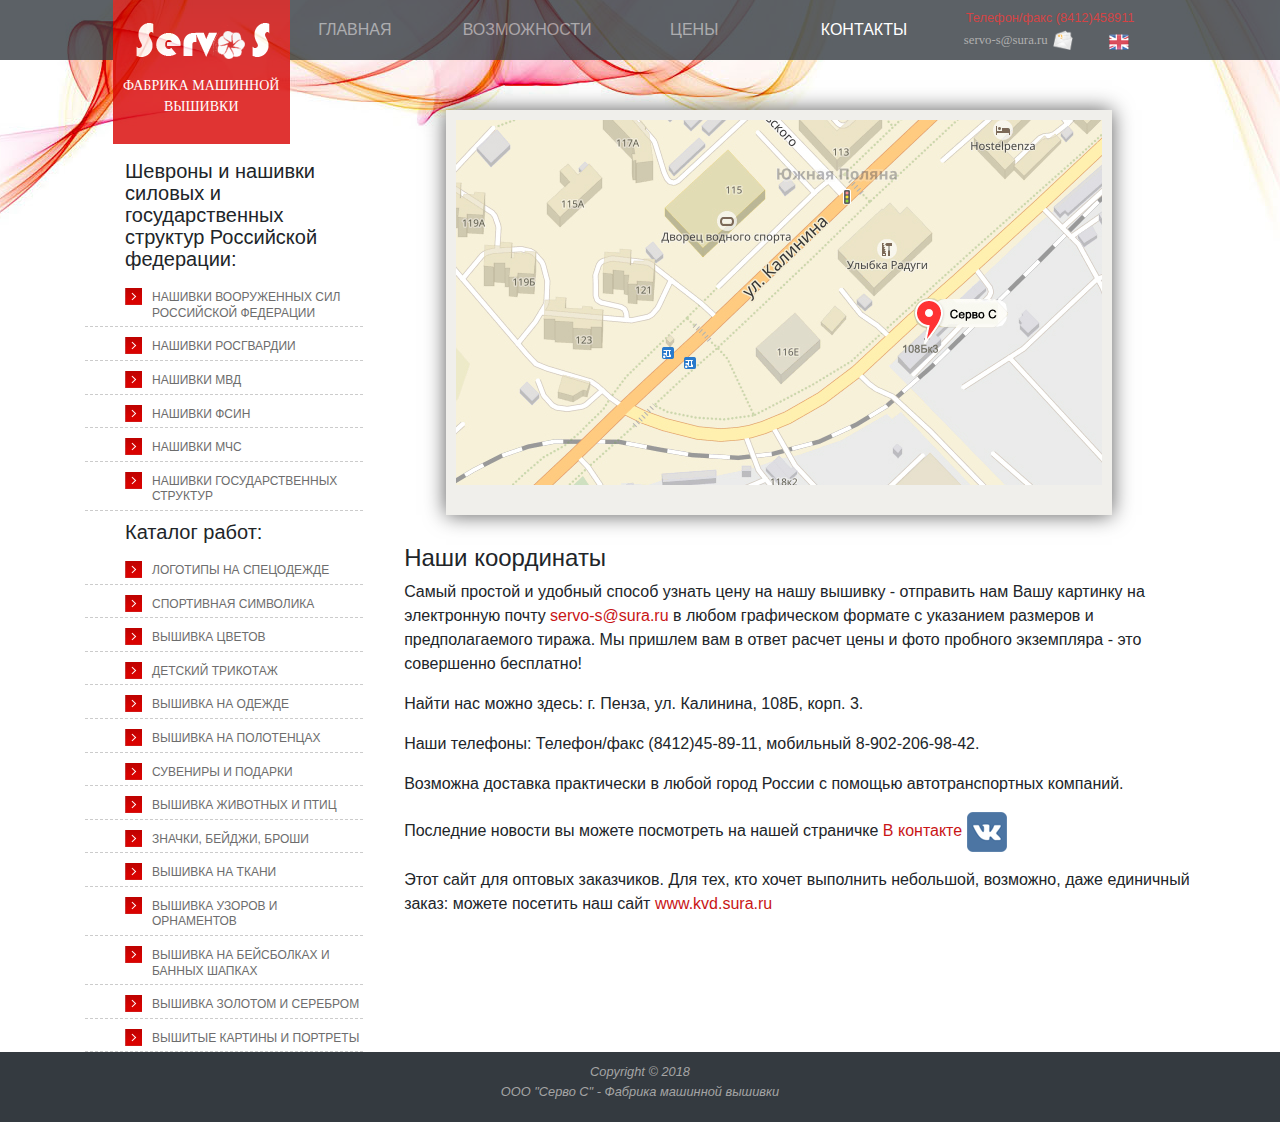
==== contacts.html @ a5593c5c "ServoEmbFirstCommit" ====
<!doctype html>
<html lang="en">
<head>
  <!-- Required meta tags -->
  <meta charset="utf-8">
  <meta name="viewport" content="width=device-width, initial-scale=1, shrink-to-fit=no">
  <title>Фабрика машинной вышивки</title>
  <link rel="shortcut icon" href="images/favicon.png" type="image/x-icon"/>
  <!-- Bootstrap CSS -->
  <link rel="stylesheet" href="css/bootstrap.css">
  <link rel="stylesheet" href="css/style.css">
</head>
<body>

    <nav class="navbar navbar-expand-lg navbar-dark bg-dark bg-opasity top-nav">
      <div class="container">
        <div class="col-2 logo-wd">
          <a href="index.html" class="logo-md"><img alt="" src="images/logo-md.png"></a>
          <div class="main-logo">
          <a href="index.html"><div class="logo"><img alt="" src="images/logo.png"><div class="logo_text">Фабрика машинной вышивки</div></div></a>
          </div>
        </div>
        <button class="navbar-toggler" type="button" data-toggle="collapse" data-target="#navbarSupportedContent" aria-controls="navbarSupportedContent" aria-expanded="false" aria-label="Toggle navigation">
          <span class="navbar-toggler-icon"></span>
        </button>

      <div class="collapse navbar-collapse" id="navbarSupportedContent">
        <ul class="navbar-nav col-9">
          <li class="nav-item col-3">
            <a class="nav-link" href="index.html">Главная</a>
          </li>
          <li class="nav-item col-3">
            <a class="nav-link" href="summary.html">Возможности</a>
          </li>
          <li class="nav-item col-3">
            <a class="nav-link" href="prices.html">Цены</a>
          </li>
          <li class="nav-item active col-3">
            <a class="nav-link" href="contacts.html">Контакты</a>
          </li>
        </ul>
        <div class="contacts">
          <div class="number_text">Телефон/факс (8412)458911</div>
          <div class="mail_adress"><a href="mailto:servo-s@sura.ru">servo-s@sura.ru</a><img alt="" class="mail_pic" src="images/mail.png"><a href="englishversion.html" data-toggle="tooltip" title="English version"><img alt="" class="eng-vers" src="images/flag.png"></a></div>
        </div>
      </div>


    </div>
    </nav>

  <div class="container">

    <div class="row no-gutters">
      <div class="col-12 col-md-3 mt-100">
        <h5>Шевроны и нашивки силовых и государственных структур Российской федерации:</h5>
       <ul class="nav flex-column nav-left">
          <li class="nav-item">
            <a class="nav-link" href="shevronsvs.html">Нашивки Вооруженных сил Российской Федерации</a>
          </li>
          <li class="nav-item">
            <a class="nav-link" href="rosguard.html">Нашивки Росгвардии</a>
          </li>
          <li class="nav-item">
            <a class="nav-link" href="mvd.html">Нашивки МВД</a>
          </li>
          <li class="nav-item">
            <a class="nav-link" href="fsin.html">Нашивки ФСИН</a>
          </li>
          <li class="nav-item">
            <a class="nav-link" href="mchs.html">Нашивки МЧС</a>
          </li>
          <li class="nav-item">
            <a class="nav-link" href="government.html">Нашивки государственных структур</a>
          </li>

        </ul>


        <h5>Каталог работ:</h5>
        <ul class="nav flex-column nav-left">
           <li class="nav-item">
             <a class="nav-link" href="logoemb.html">Логотипы на спецодежде</a>
           </li>
           <li class="nav-item">
             <a class="nav-link" href="sport.html">Спортивная символика</a>
           </li>
           <li class="nav-item">
             <a class="nav-link" href="flowers.html">Вышивка цветов</a>
           </li>
           <li class="nav-item">
             <a class="nav-link" href="children.html">Детский трикотаж</a>
           </li>
           <li class="nav-item">
             <a class="nav-link" href="stile.html">Вышивка на одежде</a>
           </li>
           <li class="nav-item">
             <a class="nav-link" href="towels.html">Вышивка на полотенцах</a>
           </li>
           <li class="nav-item">
             <a class="nav-link" href="souvemb.html">Сувениры и подарки</a>
           </li>
           <li class="nav-item">
             <a class="nav-link" href="animalsandbirds.html">Вышивка животных и птиц</a>
           </li>
           <li class="nav-item">
             <a class="nav-link" href="badges.html">Значки, бейджи, броши</a>
           </li>
           <li class="nav-item">
             <a class="nav-link" href="fabric.html">Вышивка на ткани</a>
           </li>
           <li class="nav-item">
             <a class="nav-link" href="folksorns.html">Вышивка узоров и орнаментов</a>
           </li>
           <li class="nav-item">
             <a class="nav-link" href="capsandhats.html">Вышивка на бейсболках и банных шапках</a>
           </li>
           <li class="nav-item">
             <a class="nav-link" href="gold.html">Вышивка золотом и серебром</a>
           </li>
           <li class="nav-item">
             <a class="nav-link" href="natur.html">Вышитые картины и портреты</a>
           </li>

         </ul>


      </div>
      <div class="col-12 col-md-9">

        <div class="carousel slide">
         <img class="map-size" alt="" src="images/mapkalinina.jpg">
        </div>

        <article class="art-main">
          <h4>Наши координаты</h4>
          <p>Самый простой и удобный способ узнать цену на нашу вышивку - отправить нам Вашу картинку на электронную почту <a href="mailto:servo-s@sura.ru">servo-s@sura.ru</a> в любом графическом формате с указанием размеров и предполагаемого тиража. Мы пришлем вам в ответ расчет цены и фото пробного экземпляра - это совершенно бесплатно!</p>
          <p>Найти нас можно здесь: г. Пенза, ул. Калинина, 108Б, корп. 3.</p>
          <p>Наши телефоны: Телефон/факс (8412)45-89-11, мобильный 8-902-206-98-42.</p>
          <p>Возможна доставка практически в любой город России с помощью автотранспортных компаний.</p>
          <p>Последние новости вы можете посмотреть на нашей страничке <a href="https://vk.com/club14455238" target="_blank">В контакте <img src="images/vk.gif"></a></p>
          <p>
Этот сайт для оптовых заказчиков. Для тех, кто хочет выполнить небольшой, возможно, даже единичный заказ: можете посетить наш сайт <a href="http://www.kvd.sura.ru" target="_blank">www.kvd.sura.ru </a> </p>
        </article>
      </div>
    </div>



  </div>

  <footer id="footer" class="footer navbar-dark bg-dark navbar-fixed-bottom"><!--Footer-->
      <div class="footer-bottom">
        <div class="container">
          <div class="footer_copyright">Copyright © 2018</div>
          <div class="footer_copyright">ООО "Серво С" - Фабрика машинной вышивки</div>
        </div>
      </div>
  </footer><!--/Footer-->
  <div id="toTop" class="bg-opasity"> ^ Наверх </div>

  <script src="https://ajax.googleapis.com/ajax/libs/jquery/3.2.1/jquery.min.js"></script>
  <script src="https://cdnjs.cloudflare.com/ajax/libs/popper.js/1.11.0/umd/popper.min.js" integrity="sha384-b/U6ypiBEHpOf/4+1nzFpr53nxSS+GLCkfwBdFNTxtclqqenISfwAzpKaMNFNmj4" crossorigin="anonymous"></script>
  <script src="js/bootstrap.min.js"></script>
  <script src="js/myjs.js"></script>
</body>
</html>
---- css/style.css ----
html {
  position: relative;
  min-height: 100%;
}
body {
  background: #ffffff url("../images/site-bg.jpg") no-repeat center -250px;
  margin-bottom: 70px;
  font-size: 1em;
}
h5 {
  padding-left: 40px;
  margin-top: 10px;
}
h6 {
  font-size: 1.1em;
  font-weight: 600;
  color: #6D6D6D;
}
.logo-wd {
  min-width: 177px;
}
.main-logo{
  position: absolute;
  top: -60px;
  left: 15%;
  background-color: #fff;
  z-index: 9999;
}
.logo-md{
  display: none;
}
.logo_text {
  position: absolute;
  left: 0;
  top: 105px;
  color: #ffffff;
  font-family: 'Trebuchet MS';
  font-size: 14px;
  font-weight: normal;
  text-transform: uppercase;
  width: 177px;
  text-align: center;
}
.mt-100 {
  margin-top: 90px;
}
.top-nav .nav-link{
  text-transform: uppercase;
  text-align: center;
}
.nav-left li {
  padding: 10px 0 5px 0;
  border-style: dashed;
  border-color: #cccccc;
  border-width: 0px 0px 1px 0px;
}
.nav-left li a {
  background: url("../images/list-item.png") no-repeat left top;
  color: #6D6D6D;
  font-family: 'Arial';
  font-size: 12px;
  font-style: normal;
  font-weight: normal;
  letter-spacing: 0;
  padding-left: 0px;
  text-align: left;
  text-decoration: none;
  text-transform: uppercase;
  padding: 2px 0 0 27px;
  line-height: 1.3em;
  margin-left:40px;
}
.nav-left li a:hover, .nav-left li a.active-emb {
    background: url("../images/list-item-hover.png") no-repeat left top;
    color: #c61516;
}
.mail_adress a {
    color: #9d9d9d;
    font-family: Trebuchet MS;
    font-size: 0.8em;
    text-decoration: none;
    padding: 0;
}
.mail_adress a:hover {
    color: #fff;
}
.mail_pic {
    padding-left: 5px;
    width: 25px;
}
.number_text {
    font-size: 0.8em;
    color: #c91516;
    margin: 0 0 0 2px;
}
.eng-vers {
  width: 20px;
  float: right;
  margin: 5px 5px 0 0;
}
.map-size {
  width: 100%;
}
.carousel {
  background-color: #f0efeb;
  padding: 10px 10px 30px;
  margin: 50px 10% 30px;
  border-left: 0px #00c0e1 solid;
  box-shadow: 0px 0px 20px 0px #5b5b5b;
  -webkit-box-shadow: 0px 0px 20px 0px #5b5b5b;
}
.carousel-indicators li {
  -moz-border-radius: 50px;
	-webkit-border-radius: 50px;
	border-radius: 50px;
  background-color: #ccc;
  width: 10px;
	height: 10px;
  margin: 0 7px;
}
.carousel-indicators {
  bottom: -7px;
}
.carousel-control-prev {
  left: -13%;
}
.carousel-control-next {
    right: -13%;
}
.carousel-control-prev-icon, .carousel-control-next-icon {
  width: 20px;
  height: 35px;
  background-color: #0003;
}
.art-main {
  padding-left: 5%;
}
.art-main ul {
    color: #666666;
    list-style: none;
    line-height: 1.1em;
    margin: 1em;
}
.art-main .list-group-item {
    padding: 0 1.2rem;
    border: none;
}
.art-main ul li {
    background: url("../images/marker-1.gif") no-repeat left 5px;
    padding-left: 16px;
    margin-bottom: 0.8em;
}
.art-main a {
    text-decoration: none;
    color: #c91516;
}
.art-main a:hover {
    text-decoration: underline;
}
#toTop {
    width:100px;
    background-color: #343a40;
    text-align:center;
    padding:5px;
    position:fixed;
    bottom:10px; /* отступ кнопки от нижнего края страницы*/
    right:10px;
    cursor:pointer;
    display:none;
    color:#fff;
    font-size:11px;
    -moz-border-radius: 10px;
    -webkit-border-radius: 10px;
    border-radius: 10px;
}
.footer {
  position: absolute;
  bottom: 0;
  width: 100%;
  height: 70px;
}
.footer-bottom{
  margin-top: 10px;
}
.footer_copyright {
    color: #A5A5A5;
    text-align: center;
    font-family: Arial;
    font-size: 0.8em;
    font-style: italic;
}
.bg-opasity {
  opacity: 0.8;
  filter: alpha(Opacity=80);
}
/*-----------------secondary pages-------------------*/
.page-topmg{
  margin-top: 70px;
}
/*------------------photogallery---------------------*/
.thumb img {
    border: 1px solid #ddd;
    padding: 5px;
    box-shadow: 0 0px 3px #000;
}

.thumb {
    padding: 15px;
}
.thumb a:hover span {
    display:block;
    position: absolute;
    top: 0px;
    left: 0px;
    width: 100%;
    height: 100%;
    background: url("../images/over.png") no-repeat center 30px;
}
.img-descrip{
  font-size: 0.8em;
  color: #6D6D6D;
}
.h4-dotted {
    border-style: dashed;
    border-color: #cccccc;
    border-width: 0px 0px 1px 0px;
    padding-bottom: 15px;
    margin-bottom: 20px;
}

/*------------media-------------------*/
@media (max-width: 992px) {
  .container {
    max-width: 100%;
  }
  .nav-left li a {
    margin-left: 0;
  }
  .mt-100 {
    margin-top: 20px;
  }
  h5 {
    padding-left: 0;
    margin-top: 10px;
}
.main-logo{
  display: none;
}
.logo-md{
  display: block;
}
}
@media (max-width: 768px) {
  .art-main {
    padding-left: 0;
  }
  .nav-left-visibility{
    display: none;
  }
  .thumb a:hover span {
      background: url("../images/over.png") no-repeat 30px 30%;
  }
}
@media (max-width: 680px) {
  .nav-left-visibility{
    display: none;
  }
  .thumb a:hover span {
      background: url("../images/over.png") no-repeat 0 30%;
  }

}
@media (max-width: 480px) {
  .nav-left-visibility{
    display: none;
  }
  .thumb a:hover span {
      background: url("../images/over.png") no-repeat 30% 30%;
  }

}
@media (max-width: 400px) {
  .nav-left-visibility{
    display: none;
  }
  .thumb a:hover span {
      background: url("../images/over.png") no-repeat center -10%;
  }

}
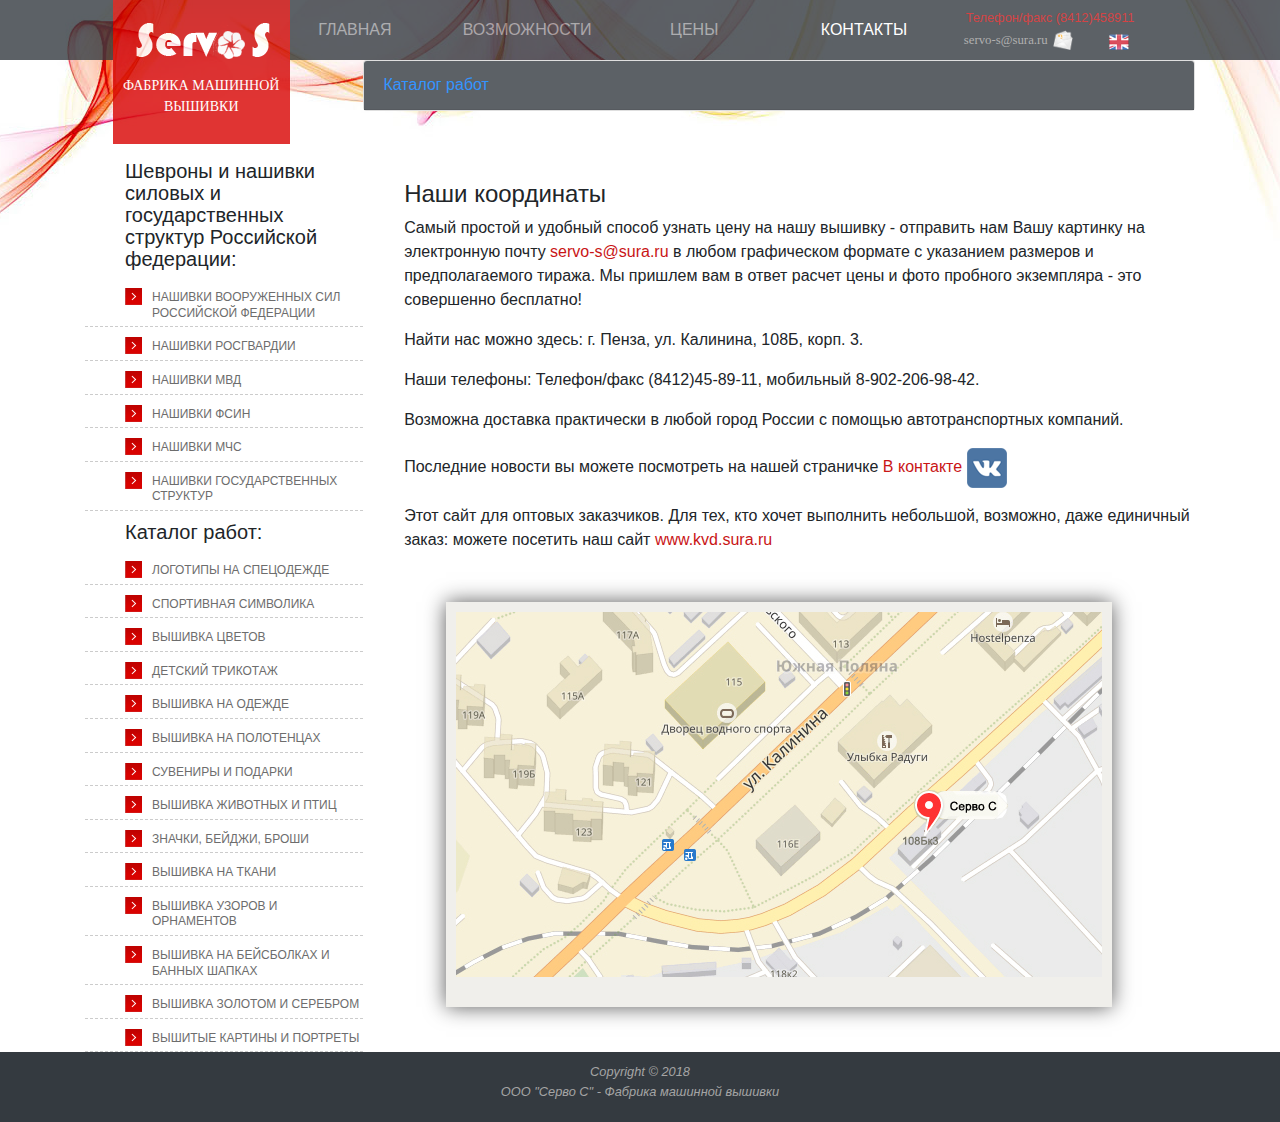
==== commit f0aac7bf: "SecondCommit" ====
--- a/contacts.html
+++ b/contacts.html
@@ -52,7 +52,7 @@
   <div class="container">
 
     <div class="row no-gutters">
-      <div class="col-12 col-md-3 mt-100">
+      <div class="col-12 col-md-3 mt-100 nav-left-visibility">
         <h5>Шевроны и нашивки силовых и государственных структур Российской федерации:</h5>
        <ul class="nav flex-column nav-left">
           <li class="nav-item">
@@ -128,11 +128,101 @@
       </div>
       <div class="col-12 col-md-9">
 
-        <div class="carousel slide">
-         <img class="map-size" alt="" src="images/mapkalinina.jpg">
-        </div>
-
-        <article class="art-main">
+        <!-- StickyMenu -->
+
+        <div id="accordion" role="tablist" class="veiw-catalog fix-cont-mg">
+          <div class="card">
+            <div class="card-header navbar-dark bg-dark bg-opasity" role="tab" id="headingOne">
+              <div class="catalog-heading mb-0">
+                <a data-toggle="collapse" href="#collapseOne" aria-expanded="true" aria-controls="collapseOne" class="cat-link">
+                  Каталог работ
+                </a>
+              </div>
+            </div>
+            <div id="collapseOne" class="collapse" role="tabpanel" aria-labelledby="headingOne" data-parent="#accordion">
+              <div class="card-body">
+
+                <div class="left-menu col-12">
+                  <h5>Шевроны и нашивки силовых и государственных структур Российской федерации:</h5>
+                 <ul class="nav flex-column nav-left">
+                    <li class="nav-item">
+                      <a class="nav-link" href="shevronsvs.html">Нашивки Вооруженных сил Российской Федерации</a>
+                    </li>
+                    <li class="nav-item">
+                      <a class="nav-link" href="rosguard.html">Нашивки Росгвардии</a>
+                    </li>
+                    <li class="nav-item">
+                      <a class="nav-link" href="mvd.php">Нашивки МВД</a>
+                    </li>
+                    <li class="nav-item">
+                      <a class="nav-link" href="fsin.php">Нашивки ФСИН</a>
+                    </li>
+                    <li class="nav-item">
+                      <a class="nav-link" href="mchs.php">Нашивки МЧС</a>
+                    </li>
+                    <li class="nav-item">
+                      <a class="nav-link" href="government.php">Нашивки государственных структур</a>
+                    </li>
+
+                  </ul>
+
+                  <h5>Другие работы:</h5>
+                  <ul class="nav flex-column nav-left">
+                     <li class="nav-item">
+                       <a class="nav-link" href="logoemb.php">Логотипы на спецодежде</a>
+                     </li>
+                     <li class="nav-item">
+                       <a class="nav-link" href="sport.php">Спортивная символика</a>
+                     </li>
+                     <li class="nav-item">
+                       <a class="nav-link" href="flowers.php">Вышивка цветов</a>
+                     </li>
+                     <li class="nav-item">
+                       <a class="nav-link" href="children.php">Детский трикотаж</a>
+                     </li>
+                     <li class="nav-item">
+                       <a class="nav-link" href="stile.php">Вышивка на одежде</a>
+                     </li>
+                     <li class="nav-item">
+                       <a class="nav-link" href="towels.php">Вышивка на полотенцах</a>
+                     </li>
+                     <li class="nav-item">
+                       <a class="nav-link" href="souvemb.php">Сувениры и подарки</a>
+                     </li>
+                     <li class="nav-item">
+                       <a class="nav-link" href="animalsandbirds.php">Вышивка животных и птиц</a>
+                     </li>
+                     <li class="nav-item">
+                       <a class="nav-link" href="badges.php">Значки, бейджи, броши</a>
+                     </li>
+                     <li class="nav-item">
+                       <a class="nav-link" href="fabric.php">Вышивка на ткани</a>
+                     </li>
+                     <li class="nav-item">
+                       <a class="nav-link" href="folksorns.php">Вышивка узоров и орнаментов</a>
+                     </li>
+                     <li class="nav-item">
+                       <a class="nav-link" href="capsandhats.php">Вышивка на бейсболках и банных шапках</a>
+                     </li>
+                     <li class="nav-item">
+                       <a class="nav-link" href="gold.php">Вышивка золотом и серебром</a>
+                     </li>
+                     <li class="nav-item">
+                       <a class="nav-link" href="natur.php">Вышитые картины и портреты</a>
+                     </li>
+
+                   </ul>
+
+                </div>
+
+              </div>
+            </div>
+          </div>
+
+        </div>
+        <!-- End of StickyMenu -->
+
+        <article class="art-main page-topmg">
           <h4>Наши координаты</h4>
           <p>Самый простой и удобный способ узнать цену на нашу вышивку - отправить нам Вашу картинку на электронную почту <a href="mailto:servo-s@sura.ru">servo-s@sura.ru</a> в любом графическом формате с указанием размеров и предполагаемого тиража. Мы пришлем вам в ответ расчет цены и фото пробного экземпляра - это совершенно бесплатно!</p>
           <p>Найти нас можно здесь: г. Пенза, ул. Калинина, 108Б, корп. 3.</p>
@@ -142,6 +232,11 @@
           <p>
 Этот сайт для оптовых заказчиков. Для тех, кто хочет выполнить небольшой, возможно, даже единичный заказ: можете посетить наш сайт <a href="http://www.kvd.sura.ru" target="_blank">www.kvd.sura.ru </a> </p>
         </article>
+
+        <div class="carousel slide">
+         <img class="map-size" alt="" src="images/mapkalinina.jpg">
+        </div>
+
       </div>
     </div>
 
